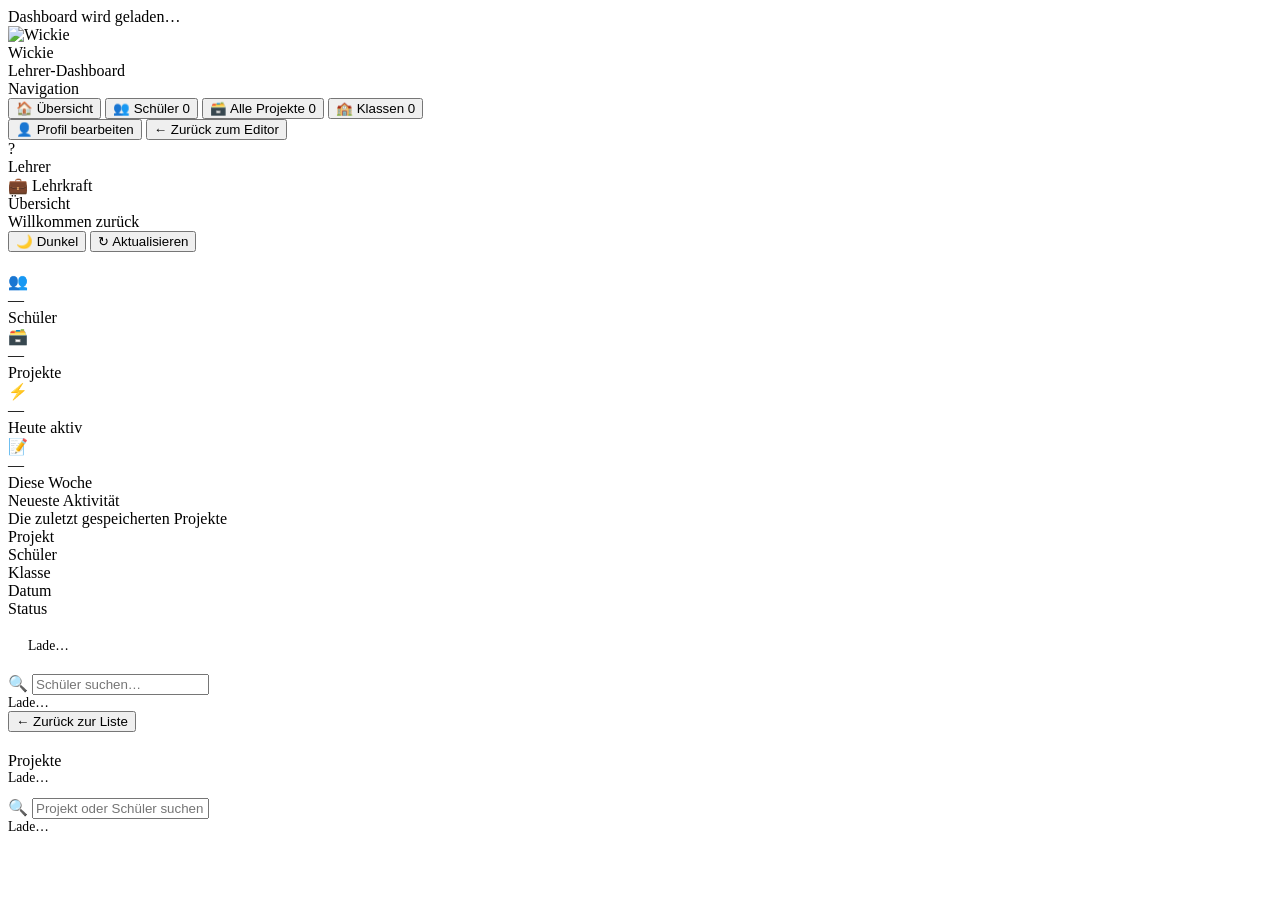
==== dashboard.html @ 38f8ea1f "Show real student count for all classes in class list" ====
<!DOCTYPE html>
<html lang="de">

<head>
    <meta charset="UTF-8">
    <meta name="viewport" content="width=device-width, initial-scale=1.0">
    <title>Dashboard – Wickie</title>
    <link rel="preconnect" href="https://fonts.googleapis.com">
    <link href="https://fonts.googleapis.com/css2?family=Inter:wght@400;500;600;700;800&display=swap" rel="stylesheet">
    <script src="https://cdn.jsdelivr.net/npm/@supabase/supabase-js@2"></script>
    <link rel="stylesheet" href="dashboard.css">
</head>

<body>

    <!-- Loading -->
    <div class="loading-screen" id="loadingScreen">
        <div class="loading-spinner"></div>
        <div class="loading-text">Dashboard wird geladen…</div>
    </div>

    <div class="sidebar">
        <div class="sidebar-logo">
            <img src="logo.png" alt="Wickie">
            <div class="sidebar-logo-text">
                <div class="sidebar-logo-title">Wickie</div>
                <div class="sidebar-logo-sub">Lehrer-Dashboard</div>
            </div>
        </div>

        <nav class="sidebar-nav">
            <div class="nav-section-label">Navigation</div>
            <button class="nav-item active" data-view="overview" onclick="switchView('overview', this)">
                <span class="nav-icon">🏠</span> Übersicht
            </button>
            <button class="nav-item" data-view="students" onclick="switchView('students', this)">
                <span class="nav-icon">👥</span> Schüler
                <span class="nav-badge" id="navBadgeStudents">0</span>
            </button>
            <button class="nav-item" data-view="projects" onclick="switchView('projects', this)">
                <span class="nav-icon">🗃️</span> Alle Projekte
                <span class="nav-badge" id="navBadgeProjects">0</span>
            </button>
            <button class="nav-item" data-view="classes" onclick="switchView('classes', this)">
                <span class="nav-icon">🏫</span> Klassen
                <span class="nav-badge" id="navBadgeClasses">0</span>
            </button>
        </nav>

        <div class="sidebar-footer">
            <button class="btn-back" onclick="openDashProfileModal()">👤 Profil bearbeiten</button>
            <button class="btn-back" onclick="window.location.href='index.html'">← Zurück zum Editor</button>
            <div class="sidebar-user">
                <div class="sidebar-avatar" id="sidebarAvatar">?</div>
                <div>
                    <div class="sidebar-user-name" id="sidebarName">Lehrer</div>
                    <div class="sidebar-user-role">💼 Lehrkraft</div>
                </div>
            </div>
        </div>
    </div>

    <div class="main">
        <div class="topbar">
            <div>
                <div class="topbar-title" id="topbarTitle">Übersicht</div>
                <div class="topbar-sub" id="topbarSub">Willkommen zurück</div>
            </div>
            <div class="topbar-right">
                <select id="classSelector"
                    style="display:none;background:var(--card);border:1px solid var(--border2);border-radius:10px;color:var(--text);padding:7px 12px;font-size:0.82rem;font-family:inherit;cursor:pointer;outline:none"
                    onchange="switchClass(this.value)"></select>
                <button class="topbar-btn" id="dashThemeToggle" onclick="toggleDashTheme()">🌙 Dunkel</button>
                <button class="topbar-btn" onclick="loadAll()">↻ Aktualisieren</button>
            </div>
        </div>

        <div class="content">

            <!-- ÜBERSICHT -->
            <div class="view active" id="view-overview">
                <div id="classInfoCard" style="margin-bottom:20px"></div>
                <div class="stats-grid">
                    <div class="stat-card">
                        <div class="stat-icon blue">👥</div>
                        <div>
                            <div class="stat-num" id="statS">—</div>
                            <div class="stat-label">Schüler</div>
                        </div>
                    </div>
                    <div class="stat-card">
                        <div class="stat-icon purple">🗃️</div>
                        <div>
                            <div class="stat-num" id="statP">—</div>
                            <div class="stat-label">Projekte</div>
                        </div>
                    </div>
                    <div class="stat-card">
                        <div class="stat-icon green">⚡</div>
                        <div>
                            <div class="stat-num" id="statT">—</div>
                            <div class="stat-label">Heute aktiv</div>
                        </div>
                    </div>
                    <div class="stat-card">
                        <div class="stat-icon yellow">📝</div>
                        <div>
                            <div class="stat-num" id="statR">—</div>
                            <div class="stat-label">Diese Woche</div>
                        </div>
                    </div>
                </div>

                <div class="section-header">
                    <div>
                        <div class="section-title">Neueste Aktivität</div>
                        <div class="section-sub">Die zuletzt gespeicherten Projekte</div>
                    </div>
                </div>

                <div class="recent-table">
                    <div class="recent-table-header">
                        <div>Projekt</div>
                        <div>Schüler</div>
                        <div>Klasse</div>
                        <div>Datum</div>
                        <div>Status</div>
                    </div>
                    <div id="recentList">
                        <div style="padding:20px;color:var(--muted);font-size:0.85rem">Lade…</div>
                    </div>
                </div>
            </div>

            <!-- SCHÜLER -->
            <div class="view" id="view-students">
                <div class="search-bar">
                    <span class="search-icon">🔍</span>
                    <input type="text" id="studentSearch" placeholder="Schüler suchen…" oninput="filterStudents()">
                </div>
                <div class="students-grid" id="studentsGrid">
                    <div style="color:var(--muted);font-size:0.85rem">Lade…</div>
                </div>
            </div>

            <!-- SCHÜLER DETAIL (inline in students view) -->
            <div class="view" id="view-student-detail">
                <button class="topbar-btn" style="margin-bottom:20px"
                    onclick="switchView('students', document.querySelector('[data-view=students]'))">← Zurück zur
                    Liste</button>
                <div class="detail-header" id="detailHeader"></div>
                <div class="section-header">
                    <div>
                        <div class="section-title">Projekte</div>
                    </div>
                </div>
                <div class="projects-list" id="detailProjects"></div>
            </div>

            <!-- KLASSEN -->
            <div class="view" id="view-classes">
                <div id="classesViewContent">
                    <div style="color:var(--muted);font-size:0.85rem">Lade…</div>
                </div>
            </div>

            <!-- ALLE PROJEKTE -->
            <div class="view" id="view-projects">
                <div id="projectFilters" style="display:flex;gap:8px;flex-wrap:wrap;margin-bottom:12px"></div>
                <div class="search-bar">
                    <span class="search-icon">🔍</span>
                    <input type="text" id="projectSearch" placeholder="Projekt oder Schüler suchen…"
                        oninput="filterProjects()">
                </div>
                <div class="all-projects-list" id="allProjectsList">
                    <div style="color:var(--muted);font-size:0.85rem">Lade…</div>
                </div>
            </div>

        </div>
    </div>

    <!-- Profile Modal -->
    <div class="modal-overlay" id="dashProfileModal" style="display:none" onclick="if(event.target===this)closeDashProfileModal()">
        <div class="modal-box" style="max-width:420px">
            <button class="modal-close" onclick="closeDashProfileModal()">✕</button>
            <div class="modal-title">👤 Profil bearbeiten</div>
            <label style="font-size:0.8rem;font-weight:600;color:var(--muted);display:block;margin-bottom:4px">Vorname</label>
            <input class="modal-input" type="text" id="dashProfileFirstName" placeholder="Vorname" autocomplete="given-name">
            <label style="font-size:0.8rem;font-weight:600;color:var(--muted);display:block;margin:10px 0 4px">Nachname</label>
            <input class="modal-input" type="text" id="dashProfileLastName" placeholder="Nachname" autocomplete="family-name">
            <label style="font-size:0.8rem;font-weight:600;color:var(--muted);display:block;margin:10px 0 4px">E-Mail</label>
            <input class="modal-input" type="email" id="dashProfileEmail" placeholder="deine@email.de" autocomplete="email">
            <label style="font-size:0.8rem;font-weight:600;color:var(--muted);display:block;margin:10px 0 4px">Neues Passwort <span style="font-weight:400;opacity:0.6">(leer lassen = kein Wechsel)</span></label>
            <input class="modal-input" type="password" id="dashProfilePassword" placeholder="Mindestens 6 Zeichen">
            <label style="font-size:0.8rem;font-weight:600;color:var(--muted);display:block;margin:10px 0 4px">Passwort bestätigen</label>
            <input class="modal-input" type="password" id="dashProfilePasswordConfirm" placeholder="Passwort wiederholen" style="margin-bottom:14px">
            <div class="modal-error" id="dashProfileError"></div>
            <div class="modal-error" id="dashProfileSuccess" style="color:var(--green)"></div>
            <div style="display:flex;gap:10px">
                <button class="topbar-btn primary" style="flex:1" id="dashProfileSaveBtn" onclick="saveDashProfile()">Speichern</button>
            </div>
        </div>
    </div>

    <!-- Create Class Modal -->
    <div class="modal-overlay" id="createClassModal" style="display:none"
        onclick="if(event.target===this)closeCreateClassModal()">
        <div class="modal-box">
            <button class="modal-close" onclick="closeCreateClassModal()">✕</button>
            <div class="modal-title">🏫 Klasse erstellen</div>
            <div class="modal-sub">Wähle einen Namen für deine Klasse. Ein Beitrittscode wird automatisch generiert.
            </div>
            <label
                style="font-size:0.8rem;font-weight:600;color:var(--muted);display:block;margin-bottom:6px">Klassenname</label>
            <input class="modal-input" type="text" id="newClassName" placeholder="z.B. 5a, Klasse 7b, Montag-Gruppe…"
                maxlength="40">
            <div class="modal-error" id="createClassError"></div>
            <div style="display:flex;gap:10px">
                <button class="topbar-btn" style="flex:1" onclick="closeCreateClassModal()">Abbrechen</button>
                <button class="topbar-btn primary" style="flex:1" id="createClassBtn"
                    onclick="createClass()">Erstellen</button>
            </div>
        </div>
    </div>

    <script>
        const SUPABASE_URL = 'https://pqxpxeemhdjpipggyhgz.supabase.co';
        const SUPABASE_KEY = 'sb_publishable_jbJW0m89PVGXoT6_rmgQ0Q_-4DKlNVk';
        const _sb = supabase.createClient(SUPABASE_URL, SUPABASE_KEY);

        let _students = [];
        let _submissions = [];
        let _profileMap = {};
        let _classCounts = {};
        let _classes = [];
        let _currentClassId = null;
        let _teacherId = null;
        let _projectFilterClass = null;
        let _projectFilterStudent = null;

        const CLASS_PALETTE = ['#89b4fa','#cba6f7','#a6e3a1','#f9e2af','#f38ba8','#89dceb','#fab387'];
        function classColor(classId) {
            const idx = _classes.findIndex(c => c.id === classId);
            return CLASS_PALETTE[idx >= 0 ? idx % CLASS_PALETTE.length : 0];
        }
        function fullName(s) {
            if (!s) return '—';
            return [s.first_name, s.last_name].filter(Boolean).join(' ') || '—';
        }

        // ── Theme ─────────────────────────────────────────────────────────────────
        function applyDashTheme(dark) {
            document.body.classList.toggle('light', !dark);
            const btn = document.getElementById('dashThemeToggle');
            if (btn) { btn.textContent = dark ? '🌙 Dunkel' : '☀️ Hell'; }
            localStorage.setItem('wickie-theme', dark ? 'dark' : 'light');
        }
        function toggleDashTheme() {
            const isDark = !document.body.classList.contains('light');
            applyDashTheme(!isDark);
        }
        applyDashTheme(localStorage.getItem('wickie-theme') !== 'light');

        // ── Init ──────────────────────────────────────────────────────────────────
        async function init() {
            const { data } = await _sb.auth.getSession();
            const user = data.session?.user;
            if (!user) { window.location.href = 'index.html'; return; }

            const role = user.user_metadata?.role;
            if (role !== 'teacher') { window.location.href = 'index.html'; return; }

            _teacherId = user.id;
            const fn = user.user_metadata?.first_name || '';
            const ln = user.user_metadata?.last_name || '';
            const name = [fn, ln].filter(Boolean).join(' ') || user.email;
            document.getElementById('sidebarName').textContent = name;
            document.getElementById('sidebarAvatar').textContent = name[0].toUpperCase();

            await loadClasses();
            await loadAll();
            document.getElementById('loadingScreen').style.display = 'none';
        }

        async function loadClasses() {
            const [{ data, error }, { data: counts }] = await Promise.all([
                _sb.from('classes').select('*').eq('teacher_id', _teacherId).order('created_at'),
                _sb.from('profiles').select('class_id').eq('role', 'student')
            ]);
            if (error) console.error('loadClasses error:', error);
            _classes = data || [];
            _classCounts = {};
            for (const r of (counts || [])) {
                if (r.class_id) _classCounts[r.class_id] = (_classCounts[r.class_id] || 0) + 1;
            }
            _currentClassId = _classes[0]?.id ?? null;
            renderClassSelector();
            renderClassesView();
            renderClassInfo();
            document.getElementById('navBadgeClasses').textContent = _classes.length;
        }

        async function loadAll() {
            try {
                let studentsQuery = _sb.from('profiles').select('*').eq('role', 'student').order('name');
                if (_currentClassId) studentsQuery = studentsQuery.eq('class_id', _currentClassId);

                const [{ data: students, error: e1 }, { data: subs, error: e2 }, { data: allCounts }] = await Promise.all([
                    studentsQuery,
                    _sb.from('submissions').select('*').order('updated_at', { ascending: false }),
                    _sb.from('profiles').select('class_id').eq('role', 'student')
                ]);
                if (e1) console.error('profiles error:', e1);
                if (e2) console.error('submissions error:', e2);

                _classCounts = {};
                for (const r of (allCounts || [])) {
                    if (r.class_id) _classCounts[r.class_id] = (_classCounts[r.class_id] || 0) + 1;
                }

                _students = students || [];
                const studentIds = new Set(_students.map(s => s.id));
                _submissions = (subs || []).filter(s => studentIds.has(s.user_id));
                _profileMap = {};
                for (const s of _students) _profileMap[s.id] = s;

                document.getElementById('navBadgeStudents').textContent = _students.length;
                document.getElementById('navBadgeProjects').textContent = _submissions.length;

                renderStats();
                renderRecent();
                renderStudentsGrid();
                renderAllProjects();
                renderClassInfo();
                renderClassesView();
            } catch (err) {
                console.error('loadAll error:', err);
            }
        }

        // ── Stats ─────────────────────────────────────────────────────────────────
        function renderStats() {
            const now = new Date();
            const todayStart = new Date(now); todayStart.setHours(0, 0, 0, 0);
            const weekStart = new Date(now); weekStart.setDate(now.getDate() - 7);

            const todayActive = new Set(_submissions
                .filter(s => new Date(s.updated_at || s.created_at) >= todayStart)
                .map(s => s.user_id)).size;

            const weekCount = _submissions.filter(s =>
                new Date(s.updated_at || s.created_at) >= weekStart).length;

            document.getElementById('statS').textContent = _students.length;
            document.getElementById('statP').textContent = _submissions.length;
            document.getElementById('statT').textContent = todayActive;
            document.getElementById('statR').textContent = weekCount;
        }

        // ── Recent ────────────────────────────────────────────────────────────────
        function renderRecent() {
            const recent = _submissions.slice(0, 15);
            const el = document.getElementById('recentList');
            if (!recent.length) {
                el.innerHTML = '<div style="padding:20px;color:var(--muted);font-size:0.85rem;text-align:center">Noch keine Aktivität</div>';
                return;
            }
            el.innerHTML = recent.map(sub => {
                const student = _profileMap[sub.user_id];
                const sName = fullName(student);
                const color = avatarColor(sName);
                const initial = sName[0].toUpperCase();
                const date = fmtDate(sub.updated_at || sub.created_at);
                const cls = _classes.find(c => c.id === student?.class_id);
                const col = cls ? classColor(cls.id) : 'var(--muted)';
                const clsBadge = cls
                    ? `<span class="class-badge" style="background:${col}22;color:${col};border:1px solid ${col}44">${esc(cls.name)}</span>`
                    : '<span style="color:var(--muted);font-size:0.8rem">—</span>';
                return `<div class="recent-row" onclick="openStudentDetail('${sub.user_id}')">
                <div>
                    <div class="recent-title">${esc(sub.title || 'Unbenannt')}</div>
                    ${sub.description ? `<div class="recent-desc">${esc(sub.description)}</div>` : ''}
                </div>
                <div class="recent-student">
                    <div class="all-mini-avatar" style="background:${color}">${initial}</div>
                    ${esc(sName)}
                </div>
                <div>${clsBadge}</div>
                <div class="recent-date">${date}</div>
                <div><span class="pill" style="font-size:0.68rem;padding:3px 8px">Python</span></div>
            </div>`;
            }).join('');
        }

        // ── Students Grid ─────────────────────────────────────────────────────────
        function renderStudentsGrid(list) {
            list = list ?? _students;
            const el = document.getElementById('studentsGrid');
            if (!list.length) {
                el.innerHTML = '<div class="empty-state"><div class="empty-icon">👥</div><p>Keine Schüler gefunden</p></div>';
                return;
            }
            el.innerHTML = list.map(s => {
                const subs = _submissions.filter(p => p.user_id === s.id);
                const last = subs[0];
                const sName = fullName(s);
                const color = avatarColor(sName);
                const initial = sName[0].toUpperCase();
                const cls = _classes.find(c => c.id === s.class_id);
                const clsLabel = cls ? `🎓 Schüler/in aus ${esc(cls.name)}` : '🎓 Schüler/in';
                return `<div class="student-card" onclick="openStudentDetail('${s.id}')">
                <div class="student-card-top">
                    <div class="student-avatar" style="background:${color}">${initial}</div>
                    <div style="flex:1;min-width:0">
                        <div class="student-name">${esc(sName)}</div>
                        <div class="student-email">${clsLabel}</div>
                    </div>
                </div>
                <div class="student-card-footer">
                    <span class="pill">🗃️ ${subs.length} Projekt${subs.length !== 1 ? 'e' : ''}</span>
                    <span class="time-label">🕐 ${relTime(last?.updated_at || last?.created_at)}</span>
                </div>
            </div>`;
            }).join('');
        }

        function filterStudents() {
            const q = document.getElementById('studentSearch').value.toLowerCase();
            renderStudentsGrid(_students.filter(s => fullName(s).toLowerCase().includes(q)));
        }

        // ── Student Detail ────────────────────────────────────────────────────────
        function openStudentDetail(studentId) {
            const student = _profileMap[studentId];
            if (!student) return;

            const subs = _submissions.filter(s => s.user_id === studentId);
            const sName = fullName(student);
            const color = avatarColor(sName);
            const initial = sName[0].toUpperCase();
            const cls = _classes.find(c => c.id === student.class_id);
            const clsLabel = cls ? `🎓 Schüler/in aus ${esc(cls.name)}` : '🎓 Schüler/in';

            document.getElementById('detailHeader').innerHTML = `
            <div class="detail-avatar" style="background:${color}">${initial}</div>
            <div>
                <div class="detail-name">${esc(sName)}</div>
                <div class="detail-email">${clsLabel}</div>
                <div class="detail-stats">
                    <div class="detail-stat"><strong>${subs.length}</strong> Projekte</div>
                    <div class="detail-stat"><strong>${relTime(subs[0]?.updated_at || subs[0]?.created_at)}</strong> zuletzt aktiv</div>
                </div>
            </div>`;

            if (!subs.length) {
                document.getElementById('detailProjects').innerHTML = '<div class="empty-state"><div class="empty-icon">📁</div><p>Noch keine Projekte gespeichert</p></div>';
            } else {
                document.getElementById('detailProjects').innerHTML = subs.map((sub, i) => {
                    const date = fmtDate(sub.updated_at || sub.created_at);
                    return `<div class="project-card">
                    <div class="project-head" onclick="toggleCode(this)">
                        <div class="project-icon">📋</div>
                        <div style="flex:1;min-width:0">
                            <div class="project-title">${esc(sub.title || 'Unbenannt')}</div>
                            ${sub.description ? `<div class="project-desc">${esc(sub.description)}</div>` : ''}
                        </div>
                        <div class="project-date">${date}</div>
                        <span class="project-chevron">▼</span>
                    </div>
                    <div class="project-body">
                        <div class="code-toolbar">
                            <span class="code-toolbar-label">Python Code</span>
                            <button class="code-copy-btn" onclick="copyCode(this, '${encodeURIComponent(sub.code || '')}')">📋 Kopieren</button>
                        </div>
                        <pre class="code-pre">${esc(sub.code || '')}</pre>
                    </div>
                </div>`;
                }).join('');
            }

            switchView('student-detail', null);
            document.getElementById('topbarTitle').textContent = sName;
            document.getElementById('topbarSub').textContent = `${subs.length} Projekte`;
        }

        function toggleCode(headEl) {
            const body = headEl.nextElementSibling;
            const chev = headEl.querySelector('.project-chevron');
            body.classList.toggle('open');
            chev.classList.toggle('open');
        }

        function copyCode(btn, encoded) {
            navigator.clipboard.writeText(decodeURIComponent(encoded)).then(() => {
                btn.textContent = '✓ Kopiert!';
                setTimeout(() => btn.textContent = '📋 Kopieren', 1500);
            });
        }

        // ── All Projects ──────────────────────────────────────────────────────────
        function renderProjectFilters() {
            const el = document.getElementById('projectFilters');
            if (!el) return;
            const allActive = !_projectFilterClass && !_projectFilterStudent;
            let html = `<button class="filter-chip${allActive ? ' active' : ''}" onclick="setProjectFilter(null,null)">Alle</button>`;
            for (const cls of _classes) {
                const col = classColor(cls.id);
                const isActive = _projectFilterClass === cls.id && !_projectFilterStudent;
                html += `<button class="filter-chip${isActive ? ' active' : ''}" onclick="setProjectFilter('${cls.id}',null)">
                    <span style="display:inline-block;width:8px;height:8px;border-radius:50%;background:${col};margin-right:5px;vertical-align:middle"></span>${esc(cls.name)}</button>`;
            }
            if (_projectFilterStudent) {
                const s = _profileMap[_projectFilterStudent];
                if (s) html += `<button class="filter-chip active" onclick="setProjectFilter(null,null)">👤 ${esc(fullName(s))} ✕</button>`;
            }
            el.innerHTML = html;
        }

        function setProjectFilter(classId, studentId) {
            _projectFilterClass = classId;
            _projectFilterStudent = studentId;
            renderProjectFilters();
            applyProjectFilters();
        }

        function applyProjectFilters() {
            const q = document.getElementById('projectSearch').value.toLowerCase();
            let list = _submissions;
            if (_projectFilterClass) {
                const ids = new Set(_students.filter(s => s.class_id === _projectFilterClass).map(s => s.id));
                list = list.filter(sub => ids.has(sub.user_id));
            }
            if (_projectFilterStudent) {
                list = list.filter(sub => sub.user_id === _projectFilterStudent);
            }
            if (q) {
                list = list.filter(sub => {
                    const st = _profileMap[sub.user_id];
                    return (sub.title || '').toLowerCase().includes(q) || fullName(st).toLowerCase().includes(q);
                });
            }
            renderAllProjects(list);
        }

        function renderAllProjects(list) {
            list = list ?? _submissions;
            const el = document.getElementById('allProjectsList');
            renderProjectFilters();
            if (!list.length) {
                el.innerHTML = '<div class="empty-state"><div class="empty-icon">🗃️</div><p>Keine Projekte gefunden</p></div>';
                return;
            }

            // Group submissions by student
            const groups = new Map();
            for (const sub of list) {
                if (!groups.has(sub.user_id)) groups.set(sub.user_id, []);
                groups.get(sub.user_id).push(sub);
            }

            el.innerHTML = [...groups.entries()].map(([uid, subs]) => {
                const student = _profileMap[uid];
                const sName = fullName(student);
                const color = avatarColor(sName);
                const initial = sName[0].toUpperCase();
                const cls = _classes.find(c => c.id === student?.class_id);
                const col = cls ? classColor(cls.id) : 'var(--muted)';
                const clsBadge = cls
                    ? `<span class="class-badge" style="background:${col}22;color:${col};border:1px solid ${col}44">${esc(cls.name)}</span>`
                    : '';

                const projectRows = subs.map(sub => {
                    const date = fmtDate(sub.updated_at || sub.created_at);
                    return `<div class="grouped-project-item">
                        <div class="grouped-project-head" onclick="toggleCode(this)">
                            <div class="project-icon" style="width:30px;height:30px;font-size:1rem">📋</div>
                            <div style="flex:1;min-width:0">
                                <div class="project-title">${esc(sub.title || 'Unbenannt')}</div>
                                ${sub.description ? `<div class="project-desc">${esc(sub.description)}</div>` : ''}
                            </div>
                            <div class="project-date">${date}</div>
                            <span class="project-chevron">▼</span>
                        </div>
                        <div class="project-body">
                            <div class="code-toolbar">
                                <span class="code-toolbar-label">Python Code</span>
                                <button class="code-copy-btn" onclick="copyCode(this, '${encodeURIComponent(sub.code || '')}')">📋 Kopieren</button>
                            </div>
                            <pre class="code-pre">${esc(sub.code || '')}</pre>
                        </div>
                    </div>`;
                }).join('');

                return `<div class="student-group">
                    <div class="student-group-header" onclick="toggleStudentGroup(this)">
                        <div class="all-mini-avatar" style="background:${color};width:34px;height:34px;font-size:0.85rem">${initial}</div>
                        <span class="student-group-name">${esc(sName)}</span>
                        ${clsBadge}
                        <span class="student-group-count">${subs.length} Projekt${subs.length !== 1 ? 'e' : ''}</span>
                        <span class="project-chevron open" style="margin-left:auto">▼</span>
                    </div>
                    <div class="student-group-body open">${projectRows}</div>
                </div>`;
            }).join('');
        }

        function toggleStudentGroup(headerEl) {
            const body = headerEl.nextElementSibling;
            const chev = headerEl.querySelector('.project-chevron');
            body.classList.toggle('open');
            chev.classList.toggle('open');
        }

        function filterProjects() {
            applyProjectFilters();
        }

        // ── Navigation ────────────────────────────────────────────────────────────
        const viewTitles = {
            overview: ['Übersicht', 'Willkommen zurück'],
            students: ['Schüler', 'Schüler deiner Klasse'],
            'student-detail': ['', ''],
            projects: ['Alle Projekte', 'Projektarchiv deiner Klasse'],
            classes: ['Klassen', 'Erstelle und verwalte deine Klassen']
        };

        function switchView(name, btnEl) {
            document.querySelectorAll('.view').forEach(v => v.classList.remove('active'));
            document.querySelectorAll('.nav-item').forEach(n => n.classList.remove('active'));
            document.getElementById('view-' + name).classList.add('active');
            if (btnEl) btnEl.classList.add('active');
            const [title, sub] = viewTitles[name] || ['', ''];
            if (title) document.getElementById('topbarTitle').textContent = title;
            if (sub) document.getElementById('topbarSub').textContent = sub;
        }

        // ── Class Info Card (overview) ────────────────────────────────────────────
        function renderClassInfo() {
            const el = document.getElementById('classInfoCard');
            if (!_classes.length) {
                el.innerHTML = `<div class="no-class-card">
                <div class="nc-icon">🏫</div>
                <p>Du hast noch keine Klasse erstellt.<br>Erstelle jetzt deine erste Klasse und teile den Beitrittscode mit deinen Schülern.</p>
                <button class="topbar-btn primary" onclick="openCreateClassModal()">+ Klasse erstellen</button>
            </div>`;
                return;
            }
            const cls = _classes.find(c => c.id === _currentClassId) || _classes[0];
            const stuCount = _students.length;
            el.innerHTML = `<div class="class-card">
            <div class="class-card-left">
                <div class="class-icon">🏫</div>
                <div>
                    <div class="class-name">${esc(cls.name)}</div>
                    <div class="class-sub">${stuCount} Schüler${stuCount !== 1 ? '' : ''} · Aktive Klasse</div>
                </div>
            </div>
            <div style="display:flex;align-items:center;gap:12px;flex-wrap:wrap">
                <div class="join-code-box">
                    <div>
                        <div class="join-code-label">Beitrittscode</div>
                        <div class="join-code-value">${esc(cls.join_code)}</div>
                    </div>
                </div>
                <button class="topbar-btn" onclick="copyJoinCode('${esc(cls.join_code)}')" id="copyCodeBtn">📋 Kopieren</button>
                <button class="topbar-btn" onclick="openCreateClassModal()">+ Neue Klasse</button>
            </div>
        </div>`;
        }

        function copyJoinCode(code) {
            navigator.clipboard.writeText(code).then(() => {
                const btn = document.getElementById('copyCodeBtn');
                if (btn) { btn.textContent = '✓ Kopiert!'; setTimeout(() => btn.textContent = '📋 Kopieren', 1500); }
            });
        }

        // ── Classes View ──────────────────────────────────────────────────────────
        function renderClassesView() {
            const el = document.getElementById('classesViewContent');
            const createBtn = `<button class="topbar-btn primary" onclick="openCreateClassModal()" style="margin-bottom:20px">+ Neue Klasse erstellen</button>`;
            if (!_classes.length) {
                el.innerHTML = createBtn + `<div class="no-class-card">
                <div class="nc-icon">🏫</div>
                <p>Noch keine Klasse erstellt. Erstelle eine Klasse und teile den Beitrittscode mit deinen Schülern.</p>
            </div>`;
                return;
            }
            el.innerHTML = createBtn + _classes.map(cls => {
                const isActive = cls.id === _currentClassId;
                const stuCount = _classCounts[cls.id] ?? 0;
                return `<div class="class-row" style="cursor:${isActive ? 'default' : 'pointer'}" ${!isActive ? `onclick="switchClass('${cls.id}')"` : ''}>
                <div class="class-icon" style="font-size:1.5rem">🏫</div>
                <div style="flex:1;min-width:0">
                    <div class="class-row-name">${esc(cls.name)}</div>
                    <div class="class-row-sub">${stuCount} Schüler · Erstellt ${fmtDate(cls.created_at)}</div>
                </div>
                <div class="join-code-box" style="gap:14px">
                    <div>
                        <div class="join-code-label">Beitrittscode</div>
                        <div class="class-row-code">${esc(cls.join_code)}</div>
                    </div>
                </div>
                <button class="topbar-btn" onclick="event.stopPropagation();navigator.clipboard.writeText('${esc(cls.join_code)}').then(()=>{this.textContent='✓ Kopiert!';setTimeout(()=>this.textContent='📋 Kopieren',1500)})">📋 Kopieren</button>
            </div>`;
            }).join('');
        }

        // ── Class Selector (topbar) ───────────────────────────────────────────────
        function renderClassSelector() {
            const sel = document.getElementById('classSelector');
            if (_classes.length <= 1) { sel.style.display = 'none'; return; }
            sel.style.display = 'inline-block';
            sel.innerHTML = _classes.map(c =>
                `<option value="${c.id}"${c.id === _currentClassId ? ' selected' : ''}>${esc(c.name)}</option>`
            ).join('');
        }

        function switchClass(classId) {
            _currentClassId = classId || _classes[0]?.id || null;
            loadAll();
        }

        // ── Dashboard Profile Modal ───────────────────────────────────────────────
        async function openDashProfileModal() {
            const { data: { user } } = await _sb.auth.getUser();
            document.getElementById('dashProfileFirstName').value = user?.user_metadata?.first_name || '';
            document.getElementById('dashProfileLastName').value = user?.user_metadata?.last_name || '';
            document.getElementById('dashProfileEmail').value = user?.email || '';
            document.getElementById('dashProfilePassword').value = '';
            document.getElementById('dashProfilePasswordConfirm').value = '';
            document.getElementById('dashProfileError').style.display = 'none';
            document.getElementById('dashProfileSuccess').style.display = 'none';
            document.getElementById('dashProfileModal').style.display = 'flex';
            setTimeout(() => document.getElementById('dashProfileFirstName').focus(), 200);
        }

        function closeDashProfileModal() {
            document.getElementById('dashProfileModal').style.display = 'none';
        }

        async function saveDashProfile() {
            const firstName = document.getElementById('dashProfileFirstName').value.trim();
            const lastName  = document.getElementById('dashProfileLastName').value.trim();
            const email     = document.getElementById('dashProfileEmail').value.trim();
            const pw        = document.getElementById('dashProfilePassword').value;
            const pw2       = document.getElementById('dashProfilePasswordConfirm').value;
            const errEl     = document.getElementById('dashProfileError');
            const successEl = document.getElementById('dashProfileSuccess');
            const btn       = document.getElementById('dashProfileSaveBtn');

            errEl.style.display = 'none';
            successEl.style.display = 'none';

            if (!firstName) { errEl.textContent = 'Vorname darf nicht leer sein.'; errEl.style.display = 'block'; return; }
            if (pw && pw.length < 6) { errEl.textContent = 'Passwort muss mindestens 6 Zeichen haben.'; errEl.style.display = 'block'; return; }
            if (pw && pw !== pw2) { errEl.textContent = 'Passwörter stimmen nicht überein.'; errEl.style.display = 'block'; return; }

            btn.disabled = true; btn.textContent = '…';

            const fullName = lastName ? `${firstName} ${lastName}` : firstName;
            const { data: { user } } = await _sb.auth.getUser();

            const authUpdates = { data: { first_name: firstName, last_name: lastName } };
            if (email && email !== user.email) authUpdates.email = email;
            if (pw) authUpdates.password = pw;

            const { error: authErr } = await _sb.auth.updateUser(authUpdates);
            if (authErr) {
                errEl.textContent = 'Fehler: ' + authErr.message;
                errEl.style.display = 'block';
                btn.disabled = false; btn.textContent = 'Speichern';
                return;
            }

            await _sb.from('profiles').update({ first_name: firstName, last_name: lastName }).eq('id', user.id);

            const displayName = [firstName, lastName].filter(Boolean).join(' ');
            document.getElementById('sidebarName').textContent = displayName;
            document.getElementById('sidebarAvatar').textContent = displayName[0].toUpperCase();

            btn.disabled = false; btn.textContent = 'Speichern';
            successEl.textContent = email !== user.email
                ? '✓ Gespeichert. Bitte bestätige die neue E-Mail in deinem Postfach.'
                : '✓ Profil gespeichert!';
            successEl.style.display = 'block';
        }

        // ── Create Class ──────────────────────────────────────────────────────────
        function openCreateClassModal() {
            document.getElementById('newClassName').value = '';
            document.getElementById('createClassError').style.display = 'none';
            document.getElementById('createClassModal').style.display = 'flex';
            setTimeout(() => document.getElementById('newClassName').focus(), 50);
        }

        function closeCreateClassModal() {
            document.getElementById('createClassModal').style.display = 'none';
        }

        document.addEventListener('keydown', e => {
            if (e.key === 'Escape') closeCreateClassModal();
            if (e.key === 'Enter' && document.getElementById('createClassModal').style.display === 'flex') createClass();
        });

        async function createClass() {
            const name = document.getElementById('newClassName').value.trim();
            const errEl = document.getElementById('createClassError');
            const btn = document.getElementById('createClassBtn');
            if (!name) { errEl.textContent = 'Bitte einen Klassennamen eingeben.'; errEl.style.display = 'block'; return; }
            btn.disabled = true; btn.textContent = '…';
            const joinCode = generateJoinCode();
            const { data, error } = await _sb.from('classes').insert({
                name, join_code: joinCode, teacher_id: _teacherId
            }).select().single();
            btn.disabled = false; btn.textContent = 'Erstellen';
            if (error) { errEl.textContent = error.message; errEl.style.display = 'block'; return; }
            _classes.push(data);
            _currentClassId = data.id;
            closeCreateClassModal();
            renderClassSelector();
            renderClassesView();
            document.getElementById('navBadgeClasses').textContent = _classes.length;
            renderClassInfo();
        }

        function generateJoinCode() {
            const chars = 'ABCDEFGHJKLMNPQRSTUVWXYZ23456789';
            return Array.from({ length: 6 }, () => chars[Math.floor(Math.random() * chars.length)]).join('');
        }

        // ── Helpers ───────────────────────────────────────────────────────────────
        function avatarColor(name) {
            const c = ['#f38ba8', '#fab387', '#f9e2af', '#a6e3a1', '#89dceb', '#89b4fa', '#cba6f7', '#eba0ac'];
            let h = 0;
            for (const ch of (name || '?')) h = (h * 31 + ch.charCodeAt(0)) & 0xffffffff;
            return c[Math.abs(h) % c.length];
        }

        function relTime(d) {
            if (!d) return 'Noch nie';
            const diff = Date.now() - new Date(d).getTime();
            const min = Math.floor(diff / 60000), hrs = Math.floor(min / 60), days = Math.floor(hrs / 24);
            if (min < 2) return 'Gerade eben';
            if (min < 60) return `vor ${min} Min.`;
            if (hrs < 24) return `vor ${hrs} Std.`;
            if (days === 1) return 'Gestern';
            if (days < 7) return `vor ${days} Tagen`;
            return new Date(d).toLocaleDateString('de-DE');
        }

        function fmtDate(d) {
            if (!d) return '—';
            return new Date(d).toLocaleDateString('de-DE', { day: '2-digit', month: '2-digit', year: 'numeric', hour: '2-digit', minute: '2-digit' });
        }

        function esc(s) {
            return String(s ?? '').replace(/&/g, '&amp;').replace(/</g, '&lt;').replace(/>/g, '&gt;').replace(/"/g, '&quot;');
        }

        init();
    </script>
</body>

</html>
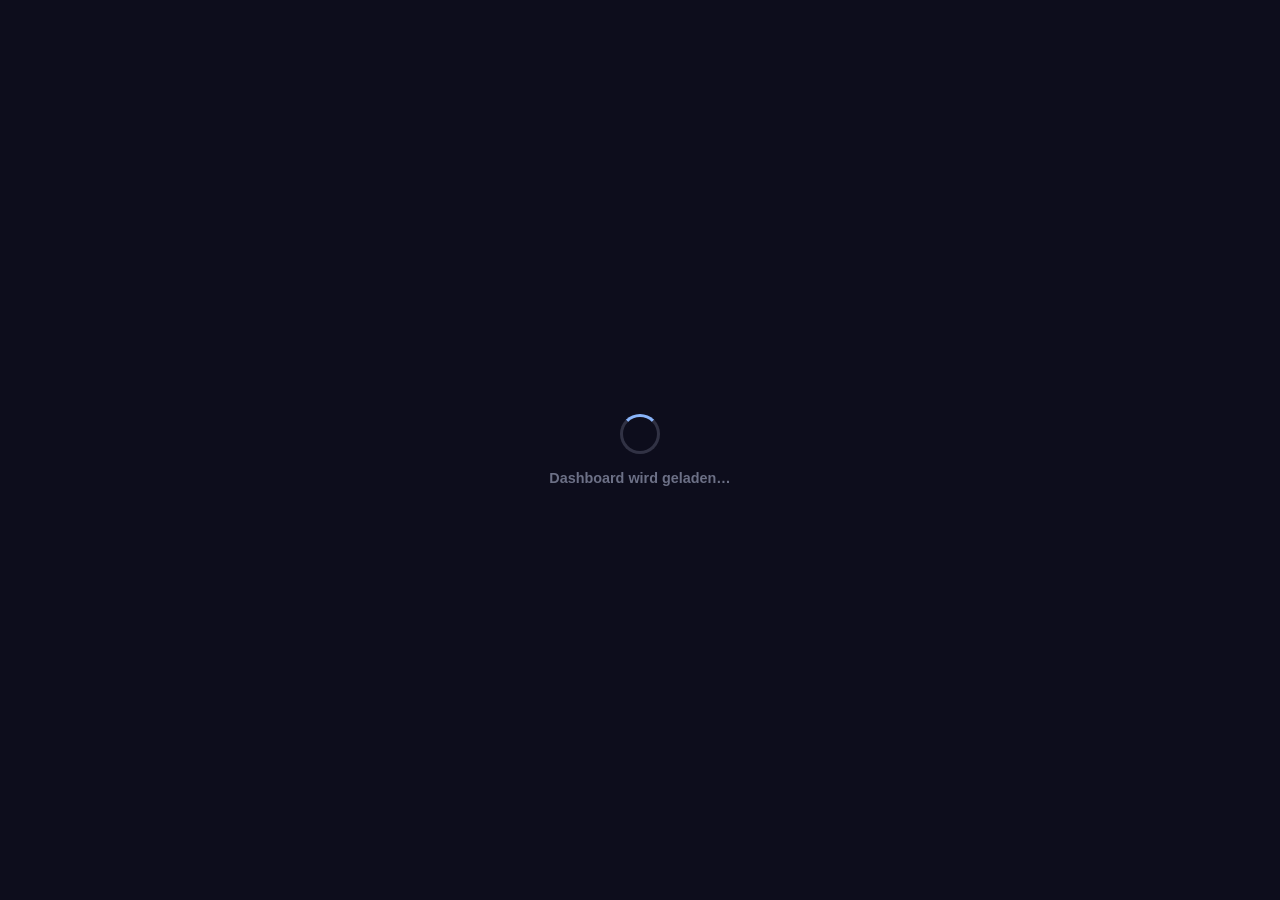
==== commit 89e10dec: "Add Aufgaben feature: teacher creates tasks, students open/save/submit" ====
--- a/dashboard.html
+++ b/dashboard.html
@@ -45,6 +45,10 @@
                 <span class="nav-icon">🏫</span> Klassen
                 <span class="nav-badge" id="navBadgeClasses">0</span>
             </button>
+            <button class="nav-item" data-view="tasks" onclick="switchView('tasks', this)">
+                <span class="nav-icon">📝</span> Aufgaben
+                <span class="nav-badge" id="navBadgeTasks">0</span>
+            </button>
         </nav>
 
         <div class="sidebar-footer">
@@ -162,6 +166,20 @@
                 <div id="classesViewContent">
                     <div style="color:var(--muted);font-size:0.85rem">Lade…</div>
                 </div>
+            </div>
+
+            <!-- AUFGABEN -->
+            <div class="view" id="view-tasks">
+                <div id="tasksViewContent">
+                    <div style="color:var(--muted);font-size:0.85rem">Lade…</div>
+                </div>
+            </div>
+
+            <!-- AUFGABE DETAIL -->
+            <div class="view" id="view-task-detail">
+                <button class="topbar-btn" style="margin-bottom:20px"
+                    onclick="switchView('tasks', document.querySelector('[data-view=tasks]'))">← Zurück zu Aufgaben</button>
+                <div id="taskDetailContent"></div>
             </div>
 
             <!-- ALLE PROJEKTE -->
@@ -224,6 +242,39 @@
         </div>
     </div>
 
+    <!-- Create Task Modal -->
+    <div class="modal-overlay" id="createTaskModal" style="display:none" onclick="if(event.target===this)closeCreateTaskModal()">
+        <div class="modal-box" style="max-width:520px">
+            <button class="modal-close" onclick="closeCreateTaskModal()">✕</button>
+            <div class="modal-title">📝 Neue Aufgabe erstellen</div>
+            <label style="font-size:0.8rem;font-weight:600;color:var(--muted);display:block;margin-bottom:4px">Klasse</label>
+            <select class="modal-input" id="taskClassSelect" style="cursor:pointer"></select>
+            <label style="font-size:0.8rem;font-weight:600;color:var(--muted);display:block;margin:10px 0 4px">Titel *</label>
+            <input class="modal-input" type="text" id="taskTitleInput" placeholder="z.B. Schleifen Aufgabe">
+            <label style="font-size:0.8rem;font-weight:600;color:var(--muted);display:block;margin:10px 0 4px">Beschreibung</label>
+            <textarea class="modal-input" id="taskDescInput" rows="3" placeholder="Aufgabenstellung für die Schüler…" style="resize:vertical"></textarea>
+            <label style="font-size:0.8rem;font-weight:600;color:var(--muted);display:block;margin:10px 0 4px">Starter-Code <span style="font-weight:400;opacity:0.6">(optional)</span></label>
+            <textarea class="modal-input" id="taskStarterInput" rows="4" placeholder="# Hier beginnen..." style="font-family:monospace;font-size:0.82rem;resize:vertical"></textarea>
+            <label style="font-size:0.8rem;font-weight:600;color:var(--muted);display:block;margin:10px 0 4px">Abgabedatum <span style="font-weight:400;opacity:0.6">(optional)</span></label>
+            <input class="modal-input" type="date" id="taskDueDateInput" style="margin-bottom:14px">
+            <div class="modal-error" id="createTaskError"></div>
+            <div style="display:flex;gap:10px">
+                <button class="topbar-btn" style="flex:1" onclick="closeCreateTaskModal()">Abbrechen</button>
+                <button class="topbar-btn primary" style="flex:1" id="createTaskBtn" onclick="createTask()">Erstellen</button>
+            </div>
+        </div>
+    </div>
+
+    <!-- Task Code View Modal -->
+    <div class="modal-overlay" id="taskCodeModal" style="display:none" onclick="if(event.target===this)document.getElementById('taskCodeModal').style.display='none'">
+        <div class="modal-box" style="max-width:600px">
+            <button class="modal-close" onclick="document.getElementById('taskCodeModal').style.display='none'">✕</button>
+            <div class="modal-title">👁 Code von <span id="taskCodeStudentName"></span></div>
+            <div id="taskCodeStatus" style="font-size:0.8rem;color:var(--muted);margin-bottom:10px"></div>
+            <pre id="taskCodePre" style="background:var(--card);border:1px solid var(--border);border-radius:10px;padding:16px;font-size:0.82rem;overflow-x:auto;max-height:400px;overflow-y:auto;white-space:pre-wrap;word-break:break-all"></pre>
+        </div>
+    </div>
+
     <script>
         const SUPABASE_URL = 'https://pqxpxeemhdjpipggyhgz.supabase.co';
         const SUPABASE_KEY = 'sb_publishable_jbJW0m89PVGXoT6_rmgQ0Q_-4DKlNVk';
@@ -233,6 +284,8 @@
         let _submissions = [];
         let _profileMap = {};
         let _classCounts = {};
+        let _tasks = [];
+        let _selectedTaskId = null;
         let _classes = [];
         let _currentClassId = null;
         let _teacherId = null;
@@ -279,7 +332,7 @@
             document.getElementById('sidebarAvatar').textContent = name[0].toUpperCase();
 
             await loadClasses();
-            await loadAll();
+            await Promise.all([loadAll(), loadTasks()]);
             document.getElementById('loadingScreen').style.display = 'none';
         }
 
@@ -303,7 +356,7 @@
 
         async function loadAll() {
             try {
-                let studentsQuery = _sb.from('profiles').select('*').eq('role', 'student').order('name');
+                let studentsQuery = _sb.from('profiles').select('*').eq('role', 'student').order('first_name');
                 if (_currentClassId) studentsQuery = studentsQuery.eq('class_id', _currentClassId);
 
                 const [{ data: students, error: e1 }, { data: subs, error: e2 }, { data: allCounts }] = await Promise.all([
@@ -622,7 +675,9 @@
             students: ['Schüler', 'Schüler deiner Klasse'],
             'student-detail': ['', ''],
             projects: ['Alle Projekte', 'Projektarchiv deiner Klasse'],
-            classes: ['Klassen', 'Erstelle und verwalte deine Klassen']
+            classes: ['Klassen', 'Erstelle und verwalte deine Klassen'],
+            tasks: ['Aufgaben', 'Erstelle und verwalte Aufgaben'],
+            'task-detail': ['Aufgabe Details', 'Schüler-Abgaben im Überblick'],
         };
 
         function switchView(name, btnEl) {
@@ -688,26 +743,231 @@
                 return;
             }
             el.innerHTML = createBtn + _classes.map(cls => {
-                const isActive = cls.id === _currentClassId;
                 const stuCount = _classCounts[cls.id] ?? 0;
-                return `<div class="class-row" style="cursor:${isActive ? 'default' : 'pointer'}" ${!isActive ? `onclick="switchClass('${cls.id}')"` : ''}>
-                <div class="class-icon" style="font-size:1.5rem">🏫</div>
-                <div style="flex:1;min-width:0">
-                    <div class="class-row-name">${esc(cls.name)}</div>
-                    <div class="class-row-sub">${stuCount} Schüler · Erstellt ${fmtDate(cls.created_at)}</div>
-                </div>
-                <div class="join-code-box" style="gap:14px">
-                    <div>
-                        <div class="join-code-label">Beitrittscode</div>
-                        <div class="class-row-code">${esc(cls.join_code)}</div>
-                    </div>
-                </div>
-                <button class="topbar-btn" onclick="event.stopPropagation();navigator.clipboard.writeText('${esc(cls.join_code)}').then(()=>{this.textContent='✓ Kopiert!';setTimeout(()=>this.textContent='📋 Kopieren',1500)})">📋 Kopieren</button>
+                return `<div class="class-card-wrapper" id="wrapper-${cls.id}">
+                <div class="class-row">
+                    <div class="class-icon" style="font-size:1.5rem">🏫</div>
+                    <div style="flex:1;min-width:0">
+                        <div class="class-row-name">${esc(cls.name)}</div>
+                        <div class="class-row-sub" id="subCount-${cls.id}">${stuCount} Schüler · Erstellt ${fmtDate(cls.created_at)}</div>
+                    </div>
+                    <div class="join-code-box" style="gap:14px">
+                        <div>
+                            <div class="join-code-label">Beitrittscode</div>
+                            <div class="class-row-code">${esc(cls.join_code)}</div>
+                        </div>
+                    </div>
+                    <button class="topbar-btn" onclick="event.stopPropagation();navigator.clipboard.writeText('${esc(cls.join_code)}').then(()=>{this.textContent='✓ Kopiert!';setTimeout(()=>this.textContent='📋 Kopieren',1500)})">📋 Kopieren</button>
+                    <button class="topbar-btn" onclick="toggleClassStudents('${cls.id}')">👥 Schüler</button>
+                    <button class="topbar-btn" style="color:var(--red);border-color:var(--red)" onclick="deleteClass('${cls.id}')">🗑 Löschen</button>
+                </div>
+                <div class="class-students-list" id="stuList-${cls.id}"></div>
             </div>`;
             }).join('');
         }
 
         // ── Class Selector (topbar) ───────────────────────────────────────────────
+        async function toggleClassStudents(classId) {
+            const wrapper = document.getElementById('wrapper-' + classId);
+            const listEl = document.getElementById('stuList-' + classId);
+            const isOpen = wrapper.classList.contains('open');
+            if (isOpen) {
+                wrapper.classList.remove('open');
+                listEl.style.display = 'none';
+                return;
+            }
+            wrapper.classList.add('open');
+            listEl.style.display = 'block';
+            listEl.innerHTML = '<div style="padding:10px;color:var(--muted);font-size:0.85rem">Lädt…</div>';
+            const { data } = await _sb.from('profiles').select('*').eq('class_id', classId).eq('role', 'student').order('first_name');
+            if (!data || !data.length) {
+                listEl.innerHTML = '<div style="padding:12px 4px;color:var(--muted);font-size:0.85rem">Keine Schüler in dieser Klasse.</div>';
+                return;
+            }
+            listEl.innerHTML = data.map(s => `
+                <div class="class-student-item" id="stuItem-${s.id}">
+                    <span>${esc(fullName(s))}</span>
+                    <button class="btn-remove" onclick="removeStudentFromClass('${s.id}','${classId}')">✕ Entfernen</button>
+                </div>`).join('');
+        }
+
+        async function removeStudentFromClass(studentId, classId) {
+            const { error } = await _sb.from('profiles').update({ class_id: null }).eq('id', studentId);
+            if (error) { console.error(error); return; }
+            document.getElementById('stuItem-' + studentId)?.remove();
+            if (_classCounts[classId]) _classCounts[classId]--;
+            const sub = document.getElementById('subCount-' + classId);
+            if (sub) {
+                const cls = _classes.find(c => c.id === classId);
+                sub.textContent = `${_classCounts[classId] ?? 0} Schüler · Erstellt ${cls ? fmtDate(cls.created_at) : ''}`;
+            }
+            if (_students.some(s => s.id === studentId)) {
+                _students = _students.filter(s => s.id !== studentId);
+                delete _profileMap[studentId];
+                renderStats();
+            }
+        }
+
+        async function deleteClass(classId) {
+            const cls = _classes.find(c => c.id === classId);
+            if (!confirm(`Klasse "${cls?.name}" wirklich löschen? Alle Schüler werden ohne Klasse sein.`)) return;
+            await _sb.from('profiles').update({ class_id: null }).eq('class_id', classId);
+            await _sb.from('classes').delete().eq('id', classId);
+            if (_currentClassId === classId) _currentClassId = null;
+            await loadClasses();
+            await loadAll();
+        }
+
+        // ── Tasks ─────────────────────────────────────────────────────────────────
+        async function loadTasks() {
+            const { data, error } = await _sb.from('tasks')
+                .select('*').eq('teacher_id', _teacherId).order('created_at', { ascending: false });
+            if (error) console.error('loadTasks error:', error);
+            _tasks = data || [];
+            document.getElementById('navBadgeTasks').textContent = _tasks.length;
+            renderTasksView();
+        }
+
+        function renderTasksView() {
+            const el = document.getElementById('tasksViewContent');
+            if (!el) return;
+            const createBtn = `<button class="topbar-btn primary" onclick="openCreateTaskModal()" style="margin-bottom:20px">+ Neue Aufgabe erstellen</button>`;
+            if (!_tasks.length) {
+                el.innerHTML = createBtn + `<div class="no-class-card"><div class="nc-icon">📝</div><p>Noch keine Aufgaben erstellt.</p></div>`;
+                return;
+            }
+            el.innerHTML = createBtn + _tasks.map(task => {
+                const cls = _classes.find(c => c.id === task.class_id);
+                const stuCount = _classCounts[task.class_id] ?? 0;
+                const due = task.due_date ? ` · bis ${fmtDate(task.due_date)}` : '';
+                return `<div class="class-row" style="cursor:pointer" onclick="openTaskDetail('${task.id}')">
+                    <div class="class-icon" style="font-size:1.5rem">📝</div>
+                    <div style="flex:1;min-width:0">
+                        <div class="class-row-name">${esc(task.title)}</div>
+                        <div class="class-row-sub">Klasse: ${esc(cls?.name || '—')} · ${stuCount} Schüler${due}</div>
+                    </div>
+                    <button class="topbar-btn" style="color:var(--red);border-color:var(--red)"
+                        onclick="event.stopPropagation();deleteTask('${task.id}')">🗑</button>
+                </div>`;
+            }).join('');
+        }
+
+        async function openTaskDetail(taskId) {
+            _selectedTaskId = taskId;
+            switchView('task-detail', null);
+            const el = document.getElementById('taskDetailContent');
+            el.innerHTML = '<div style="padding:20px;color:var(--muted)">Lade…</div>';
+            const task = _tasks.find(t => t.id === taskId);
+            if (!task) return;
+            const cls = _classes.find(c => c.id === task.class_id);
+
+            const [{ data: subs }, { data: students }] = await Promise.all([
+                _sb.from('task_submissions').select('*').eq('task_id', taskId),
+                _sb.from('profiles').select('*').eq('class_id', task.class_id).eq('role', 'student').order('first_name')
+            ]);
+
+            const subsMap = {};
+            for (const s of (subs || [])) subsMap[s.user_id] = s;
+            const stuCount = students?.length || 0;
+            const submittedCount = (subs || []).filter(s => s.status === 'submitted').length;
+            const inProgressCount = (subs || []).filter(s => s.status === 'in_progress').length;
+
+            const statusBadge = s => {
+                const status = subsMap[s.id]?.status || 'open';
+                if (status === 'submitted') return '<span style="color:var(--green);font-weight:600">✓ Abgegeben</span>';
+                if (status === 'in_progress') return '<span style="color:var(--yellow);font-weight:600">✏️ In Bearbeitung</span>';
+                return '<span style="color:var(--muted)">○ Offen</span>';
+            };
+
+            let html = `<div class="class-card" style="margin-bottom:20px">
+                <div class="class-card-left">
+                    <div class="class-icon-big">📝</div>
+                    <div>
+                        <div class="class-name">${esc(task.title)}</div>
+                        <div class="class-sub">
+                            ${esc(cls?.name || '—')} ·
+                            <span style="color:var(--green)">${submittedCount} abgegeben</span> ·
+                            <span style="color:var(--yellow)">${inProgressCount} in Bearbeitung</span> ·
+                            <span style="color:var(--muted)">${stuCount - submittedCount - inProgressCount} offen</span>
+                        </div>
+                    </div>
+                </div>
+            </div>`;
+
+            if (task.description) {
+                html += `<div style="background:var(--card);border:1px solid var(--border);border-radius:12px;padding:14px 18px;margin-bottom:16px;font-size:0.88rem;line-height:1.6">${esc(task.description).replace(/\n/g,'<br>')}</div>`;
+            }
+            if (task.starter_code) {
+                html += `<details style="margin-bottom:16px"><summary style="cursor:pointer;font-size:0.83rem;color:var(--muted);padding:6px 0;user-select:none">Starter-Code anzeigen ▾</summary>
+                    <pre style="background:var(--card);border:1px solid var(--border);border-radius:8px;padding:12px;font-size:0.8rem;overflow-x:auto;margin-top:8px;white-space:pre-wrap">${esc(task.starter_code)}</pre>
+                </details>`;
+            }
+
+            html += `<div class="section-header" style="margin-bottom:12px"><div class="section-title">Schüler-Abgaben</div></div>`;
+            if (!stuCount) {
+                html += '<div style="color:var(--muted);font-size:0.85rem">Keine Schüler in dieser Klasse.</div>';
+            } else {
+                html += (students || []).map(s => {
+                    const hasSub = subsMap[s.id]?.code;
+                    return `<div class="class-student-item" style="gap:16px">
+                        <span style="flex:1;font-weight:500">${esc(fullName(s))}</span>
+                        <span>${statusBadge(s)}</span>
+                        ${hasSub ? `<button class="topbar-btn" onclick="showTaskCode('${s.id}','${taskId}')">👁 Code</button>` : `<span style="display:inline-block;width:80px"></span>`}
+                    </div>`;
+                }).join('');
+            }
+            el.innerHTML = html;
+        }
+
+        async function showTaskCode(userId, taskId) {
+            const { data } = await _sb.from('task_submissions').select('code,status,updated_at').eq('task_id', taskId).eq('user_id', userId).single();
+            const s = _profileMap[userId] || (await _sb.from('profiles').select('*').eq('id', userId).single()).data;
+            const statusMap = { open: '○ Offen', in_progress: '✏️ In Bearbeitung', submitted: '✓ Abgegeben' };
+            document.getElementById('taskCodeStudentName').textContent = s ? fullName(s) : 'Schüler';
+            document.getElementById('taskCodeStatus').textContent = `Status: ${statusMap[data?.status] || '—'} · Zuletzt gespeichert: ${data?.updated_at ? fmtDate(data.updated_at) : '—'}`;
+            document.getElementById('taskCodePre').textContent = data?.code || '(kein Code)';
+            document.getElementById('taskCodeModal').style.display = 'flex';
+        }
+
+        function openCreateTaskModal() {
+            const sel = document.getElementById('taskClassSelect');
+            sel.innerHTML = _classes.map(c => `<option value="${c.id}">${esc(c.name)}</option>`).join('');
+            document.getElementById('taskTitleInput').value = '';
+            document.getElementById('taskDescInput').value = '';
+            document.getElementById('taskStarterInput').value = '';
+            document.getElementById('taskDueDateInput').value = '';
+            document.getElementById('createTaskError').textContent = '';
+            document.getElementById('createTaskModal').style.display = 'flex';
+            setTimeout(() => document.getElementById('taskTitleInput').focus(), 150);
+        }
+        function closeCreateTaskModal() { document.getElementById('createTaskModal').style.display = 'none'; }
+
+        async function createTask() {
+            const title = document.getElementById('taskTitleInput').value.trim();
+            const errEl = document.getElementById('createTaskError');
+            if (!title) { errEl.textContent = 'Bitte einen Titel eingeben.'; return; }
+            const btn = document.getElementById('createTaskBtn');
+            btn.disabled = true; btn.textContent = '…';
+            const classId = document.getElementById('taskClassSelect').value;
+            const description = document.getElementById('taskDescInput').value.trim();
+            const starterCode = document.getElementById('taskStarterInput').value;
+            const dueDate = document.getElementById('taskDueDateInput').value || null;
+            const { error } = await _sb.from('tasks').insert({
+                teacher_id: _teacherId, class_id: classId, title, description, starter_code: starterCode, due_date: dueDate
+            });
+            btn.disabled = false; btn.textContent = 'Erstellen';
+            if (error) { errEl.textContent = error.message; return; }
+            closeCreateTaskModal();
+            await loadTasks();
+        }
+
+        async function deleteTask(taskId) {
+            const task = _tasks.find(t => t.id === taskId);
+            if (!confirm(`Aufgabe "${task?.title}" wirklich löschen? Alle Abgaben werden ebenfalls gelöscht.`)) return;
+            await _sb.from('tasks').delete().eq('id', taskId);
+            await loadTasks();
+        }
+
         function renderClassSelector() {
             const sel = document.getElementById('classSelector');
             if (_classes.length <= 1) { sel.style.display = 'none'; return; }
--- a/dashboard.css
+++ b/dashboard.css
@@ -0,0 +1,880 @@
+*,
+*::before,
+*::after {
+    box-sizing: border-box;
+    margin: 0;
+    padding: 0;
+}
+
+:root {
+    --bg: #0d0d1c;
+    --surface: #13131f;
+    --card: #1a1a2e;
+    --border: #252538;
+    --border2: #313244;
+    --text: #cdd6f4;
+    --muted: #6c7086;
+    --muted2: #45475a;
+    --blue: #89b4fa;
+    --purple: #cba6f7;
+    --green: #a6e3a1;
+    --red: #f38ba8;
+    --yellow: #f9e2af;
+    --sidebar-w: 240px;
+}
+
+body.light {
+    --bg: #f2f2fa;
+    --surface: #ffffff;
+    --card: #eff1ff;
+    --border: #d1d5f0;
+    --border2: #c0c5e8;
+    --text: #1e1e2e;
+    --muted: #6c7086;
+    --muted2: #9399b2;
+    --blue: #1e66f5;
+    --purple: #8839ef;
+    --green: #40a02b;
+    --red: #d20f39;
+    --yellow: #df8e1d;
+}
+
+body {
+    font-family: 'Inter', sans-serif;
+    background: var(--bg);
+    color: var(--text);
+    min-height: 100vh;
+    display: flex;
+    overflow: hidden;
+}
+
+/* ── SIDEBAR ── */
+.sidebar {
+    width: var(--sidebar-w);
+    min-height: 100vh;
+    background: var(--surface);
+    border-right: 1px solid var(--border);
+    display: flex;
+    flex-direction: column;
+    flex-shrink: 0;
+    position: fixed;
+    top: 0;
+    left: 0;
+    bottom: 0;
+    z-index: 10;
+}
+
+.sidebar-logo {
+    padding: 24px 20px 20px;
+    border-bottom: 1px solid var(--border);
+    display: flex;
+    align-items: center;
+    gap: 10px;
+}
+
+.sidebar-logo img {
+    width: 64px;
+    height: 64px;
+    border-radius: 14px;
+}
+
+.sidebar-logo-text { line-height: 1.2; }
+.sidebar-logo-title { font-size: 0.95rem; font-weight: 800; color: var(--text); }
+.sidebar-logo-sub   { font-size: 0.7rem; color: var(--muted); }
+
+.sidebar-nav {
+    flex: 1;
+    padding: 16px 12px;
+    display: flex;
+    flex-direction: column;
+    gap: 4px;
+}
+
+.nav-section-label {
+    font-size: 0.65rem;
+    font-weight: 700;
+    text-transform: uppercase;
+    letter-spacing: 0.08em;
+    color: var(--muted2);
+    padding: 12px 8px 6px;
+}
+
+.nav-item {
+    display: flex;
+    align-items: center;
+    gap: 10px;
+    padding: 10px 12px;
+    border-radius: 10px;
+    cursor: pointer;
+    font-size: 0.88rem;
+    font-weight: 500;
+    color: var(--muted);
+    transition: all 0.15s;
+    border: none;
+    background: none;
+    width: 100%;
+    text-align: left;
+    font-family: inherit;
+}
+
+.nav-item:hover { background: var(--card); color: var(--text); }
+
+.nav-item.active {
+    background: linear-gradient(135deg, #89b4fa18, #cba6f718);
+    color: var(--blue);
+    font-weight: 600;
+    border: 1px solid #89b4fa22;
+}
+
+.nav-item .nav-icon { font-size: 1rem; width: 20px; text-align: center; }
+
+.nav-badge {
+    margin-left: auto;
+    background: var(--border2);
+    border-radius: 20px;
+    padding: 1px 8px;
+    font-size: 0.7rem;
+    font-weight: 700;
+    color: var(--blue);
+}
+
+.sidebar-footer {
+    padding: 16px;
+    border-top: 1px solid var(--border);
+}
+
+.sidebar-user {
+    display: flex;
+    align-items: center;
+    gap: 10px;
+    padding: 10px 12px;
+    background: var(--card);
+    border: 1px solid var(--border);
+    border-radius: 12px;
+}
+
+.sidebar-avatar {
+    width: 34px;
+    height: 34px;
+    border-radius: 10px;
+    background: linear-gradient(135deg, var(--blue), var(--purple));
+    display: flex;
+    align-items: center;
+    justify-content: center;
+    font-weight: 800;
+    font-size: 0.85rem;
+    color: #11111b;
+    flex-shrink: 0;
+}
+
+.sidebar-user-name { font-size: 0.82rem; font-weight: 700; color: var(--text); }
+.sidebar-user-role { font-size: 0.68rem; color: var(--muted); }
+
+.btn-back {
+    display: flex;
+    align-items: center;
+    gap: 6px;
+    width: 100%;
+    padding: 8px 12px;
+    margin-bottom: 10px;
+    background: none;
+    border: 1px solid var(--border2);
+    border-radius: 10px;
+    color: var(--muted);
+    font-size: 0.8rem;
+    font-weight: 600;
+    cursor: pointer;
+    font-family: inherit;
+    transition: all 0.15s;
+}
+
+.btn-back:hover { color: var(--blue); border-color: var(--blue); background: #89b4fa10; }
+
+/* ── MAIN ── */
+.main {
+    margin-left: var(--sidebar-w);
+    flex: 1;
+    display: flex;
+    flex-direction: column;
+    min-height: 100vh;
+    overflow: hidden;
+}
+
+.topbar {
+    height: 64px;
+    background: var(--surface);
+    border-bottom: 1px solid var(--border);
+    display: flex;
+    align-items: center;
+    justify-content: space-between;
+    padding: 0 28px;
+    flex-shrink: 0;
+}
+
+.topbar-title { font-size: 1.05rem; font-weight: 700; color: var(--text); }
+.topbar-sub   { font-size: 0.75rem; color: var(--muted); margin-top: 1px; }
+.topbar-right { display: flex; align-items: center; gap: 10px; }
+
+.topbar-btn {
+    padding: 7px 14px;
+    border-radius: 10px;
+    border: 1px solid var(--border2);
+    background: var(--card);
+    color: var(--muted);
+    font-size: 0.82rem;
+    font-weight: 600;
+    cursor: pointer;
+    font-family: inherit;
+    transition: all 0.15s;
+}
+
+.topbar-btn:hover { color: var(--blue); border-color: var(--blue); background: #89b4fa10; }
+
+.topbar-btn.primary {
+    background: linear-gradient(135deg, var(--blue), var(--purple));
+    color: #11111b;
+    border: none;
+}
+
+.topbar-btn.primary:hover { filter: brightness(1.1); }
+
+.content {
+    flex: 1;
+    overflow-y: auto;
+    padding: 28px;
+    scrollbar-width: thin;
+    scrollbar-color: var(--border2) transparent;
+}
+
+/* ── VIEWS ── */
+.view         { display: none; }
+.view.active  { display: block; }
+
+/* ── STATS ── */
+.stats-grid {
+    display: grid;
+    grid-template-columns: repeat(auto-fit, minmax(200px, 1fr));
+    gap: 16px;
+    margin-bottom: 28px;
+}
+
+.stat-card {
+    background: var(--card);
+    border: 1px solid var(--border);
+    border-radius: 16px;
+    padding: 20px 24px;
+    display: flex;
+    align-items: center;
+    gap: 16px;
+    transition: border-color 0.2s, transform 0.15s;
+}
+
+.stat-card:hover { border-color: var(--border2); transform: translateY(-1px); }
+
+.stat-icon {
+    width: 48px; height: 48px;
+    border-radius: 14px;
+    display: flex; align-items: center; justify-content: center;
+    font-size: 1.3rem;
+    flex-shrink: 0;
+}
+
+.stat-icon.blue   { background: #89b4fa18; }
+.stat-icon.purple { background: #cba6f718; }
+.stat-icon.green  { background: #a6e3a118; }
+.stat-icon.yellow { background: #f9e2af18; }
+
+.stat-num {
+    font-size: 1.8rem;
+    font-weight: 800;
+    line-height: 1;
+    background: linear-gradient(135deg, var(--blue), var(--purple));
+    -webkit-background-clip: text;
+    -webkit-text-fill-color: transparent;
+    background-clip: text;
+}
+
+.stat-label {
+    font-size: 0.78rem;
+    color: var(--muted);
+    font-weight: 600;
+    margin-top: 4px;
+    text-transform: uppercase;
+    letter-spacing: 0.04em;
+}
+
+/* ── SECTION HEADER ── */
+.section-header {
+    display: flex;
+    align-items: center;
+    justify-content: space-between;
+    margin-bottom: 16px;
+}
+
+.section-title { font-size: 1rem; font-weight: 700; color: var(--text); }
+.section-sub   { font-size: 0.78rem; color: var(--muted); margin-top: 2px; }
+
+/* ── SEARCH ── */
+.search-bar { position: relative; margin-bottom: 20px; }
+
+.search-bar input {
+    width: 100%;
+    background: var(--card);
+    border: 1px solid var(--border2);
+    border-radius: 12px;
+    padding: 11px 16px 11px 42px;
+    color: var(--text);
+    font-size: 0.9rem;
+    font-family: inherit;
+    outline: none;
+    transition: border-color 0.15s;
+}
+
+.search-bar input:focus       { border-color: var(--blue); }
+.search-bar input::placeholder { color: var(--muted2); }
+
+.search-bar .search-icon {
+    position: absolute;
+    left: 14px;
+    top: 50%;
+    transform: translateY(-50%);
+    color: var(--muted2);
+    font-size: 1rem;
+    pointer-events: none;
+}
+
+/* ── STUDENTS GRID ── */
+.students-grid {
+    display: grid;
+    grid-template-columns: repeat(auto-fill, minmax(280px, 1fr));
+    gap: 16px;
+}
+
+.student-card {
+    background: var(--card);
+    border: 1px solid var(--border);
+    border-radius: 16px;
+    padding: 20px;
+    cursor: pointer;
+    transition: all 0.18s;
+    display: flex;
+    flex-direction: column;
+    gap: 14px;
+}
+
+.student-card:hover {
+    border-color: #89b4fa55;
+    background: #1e1e35;
+    transform: translateY(-3px);
+    box-shadow: 0 12px 32px rgba(137, 180, 250, 0.08);
+}
+
+.student-card-top { display: flex; align-items: center; gap: 14px; }
+
+.student-avatar {
+    width: 48px; height: 48px;
+    border-radius: 14px;
+    display: flex; align-items: center; justify-content: center;
+    font-size: 1.2rem;
+    font-weight: 800;
+    color: #11111b;
+    flex-shrink: 0;
+}
+
+.student-name  { font-weight: 700; font-size: 1rem; color: var(--text); }
+.student-email { font-size: 0.73rem; color: var(--muted); margin-top: 2px; white-space:nowrap; overflow:hidden; text-overflow:ellipsis; }
+
+.student-card-footer {
+    display: flex;
+    align-items: center;
+    justify-content: space-between;
+}
+
+.pill {
+    display: inline-flex;
+    align-items: center;
+    gap: 5px;
+    background: #89b4fa12;
+    border: 1px solid #89b4fa25;
+    border-radius: 20px;
+    padding: 4px 12px;
+    font-size: 0.75rem;
+    font-weight: 700;
+    color: var(--blue);
+}
+
+.time-label { font-size: 0.73rem; color: var(--muted2); }
+
+/* ── DETAIL VIEW ── */
+.detail-header {
+    display: flex;
+    align-items: center;
+    gap: 16px;
+    background: var(--card);
+    border: 1px solid var(--border);
+    border-radius: 16px;
+    padding: 20px 24px;
+    margin-bottom: 24px;
+}
+
+.detail-avatar {
+    width: 60px; height: 60px;
+    border-radius: 16px;
+    display: flex; align-items: center; justify-content: center;
+    font-size: 1.5rem;
+    font-weight: 800;
+    color: #11111b;
+    flex-shrink: 0;
+}
+
+.detail-name  { font-size: 1.2rem; font-weight: 800; color: var(--text); }
+.detail-email { font-size: 0.8rem; color: var(--muted); margin-top: 3px; }
+
+.detail-stats { display: flex; gap: 16px; margin-top: 8px; }
+.detail-stat  { font-size: 0.78rem; color: var(--muted); }
+.detail-stat strong { color: var(--blue); }
+
+/* ── PROJECTS LIST ── */
+.projects-list { display: flex; flex-direction: column; gap: 10px; }
+
+.project-card {
+    background: var(--card);
+    border: 1px solid var(--border);
+    border-radius: 14px;
+    overflow: hidden;
+    transition: border-color 0.15s;
+}
+
+.project-card:hover { border-color: var(--border2); }
+
+.project-head {
+    display: flex;
+    align-items: center;
+    padding: 14px 18px;
+    cursor: pointer;
+    gap: 12px;
+}
+
+.project-head:hover { background: #ffffff08; }
+
+.project-icon {
+    width: 36px; height: 36px;
+    border-radius: 10px;
+    background: #89b4fa14;
+    display: flex; align-items: center; justify-content: center;
+    font-size: 0.9rem;
+    flex-shrink: 0;
+}
+
+.project-title { font-weight: 700; font-size: 0.9rem; color: var(--text); flex: 1; }
+.project-desc  { font-size: 0.73rem; color: var(--muted); margin-top: 2px; }
+.project-date  { font-size: 0.73rem; color: var(--muted2); white-space: nowrap; }
+
+.project-chevron { font-size: 0.75rem; color: var(--muted2); transition: transform 0.2s; margin-left: 8px; }
+.project-chevron.open { transform: rotate(180deg); }
+
+.project-body           { display: none; border-top: 1px solid var(--border); }
+.project-body.open      { display: block; }
+
+.code-toolbar {
+    display: flex;
+    align-items: center;
+    justify-content: space-between;
+    padding: 8px 18px;
+    background: #0d0d1c;
+    border-bottom: 1px solid var(--border);
+}
+
+.code-toolbar-label {
+    font-size: 0.72rem;
+    color: var(--muted);
+    font-weight: 600;
+    text-transform: uppercase;
+    letter-spacing: 0.05em;
+}
+
+.code-copy-btn {
+    font-size: 0.72rem;
+    background: var(--border2);
+    border: none;
+    border-radius: 6px;
+    color: var(--muted);
+    padding: 3px 10px;
+    cursor: pointer;
+    font-family: inherit;
+    font-weight: 600;
+    transition: all 0.15s;
+}
+
+.code-copy-btn:hover { background: var(--blue); color: #11111b; }
+
+.code-pre {
+    margin: 0;
+    padding: 16px 18px;
+    font-family: 'JetBrains Mono', 'Fira Code', 'Courier New', monospace;
+    font-size: 0.82rem;
+    color: #cdd6f4;
+    background: #0d0d1c;
+    overflow-x: auto;
+    line-height: 1.7;
+    white-space: pre;
+    max-height: 380px;
+    overflow-y: auto;
+    scrollbar-width: thin;
+    scrollbar-color: var(--border2) transparent;
+}
+
+/* ── ALL PROJECTS VIEW ── */
+.all-projects-list { display: flex; flex-direction: column; gap: 10px; }
+
+.all-project-row {
+    background: var(--card);
+    border: 1px solid var(--border);
+    border-radius: 14px;
+    overflow: hidden;
+}
+
+.all-project-head {
+    display: flex;
+    align-items: center;
+    padding: 14px 18px;
+    cursor: pointer;
+    gap: 12px;
+}
+
+.all-project-head:hover { background: #ffffff08; }
+
+.all-project-student {
+    display: flex;
+    align-items: center;
+    gap: 8px;
+    min-width: 180px;
+}
+
+.all-mini-avatar {
+    width: 28px; height: 28px;
+    border-radius: 8px;
+    display: flex; align-items: center; justify-content: center;
+    font-size: 0.72rem;
+    font-weight: 800;
+    color: #11111b;
+    flex-shrink: 0;
+}
+
+.all-student-name {
+    font-size: 0.8rem;
+    font-weight: 600;
+    color: var(--muted);
+    cursor: pointer;
+    transition: color 0.15s;
+}
+.all-student-name:hover { color: var(--blue); text-decoration: underline; }
+
+.class-badge {
+    font-size: 0.68rem;
+    font-weight: 700;
+    padding: 2px 8px;
+    border-radius: 20px;
+    white-space: nowrap;
+    letter-spacing: 0.02em;
+}
+
+.filter-chip {
+    display: inline-flex;
+    align-items: center;
+    padding: 5px 14px;
+    border-radius: 20px;
+    border: 1px solid var(--border2);
+    background: var(--card);
+    color: var(--muted);
+    font-size: 0.78rem;
+    font-weight: 600;
+    font-family: inherit;
+    cursor: pointer;
+    transition: all 0.15s;
+}
+.filter-chip:hover { border-color: var(--blue); color: var(--blue); }
+.filter-chip.active { background: var(--blue); color: #11111b; border-color: var(--blue); }
+
+/* ── STUDENT GROUP (All Projects grouped view) ── */
+.student-group {
+    background: var(--card);
+    border: 1px solid var(--border);
+    border-radius: 16px;
+    overflow: hidden;
+}
+
+.student-group-header {
+    display: flex;
+    align-items: center;
+    gap: 10px;
+    padding: 14px 18px;
+    cursor: pointer;
+    background: var(--surface);
+    transition: background 0.15s;
+}
+.student-group-header:hover { background: var(--card); }
+
+.student-group-name {
+    font-size: 0.95rem;
+    font-weight: 700;
+    color: var(--text);
+}
+.student-group-count {
+    font-size: 0.75rem;
+    color: var(--muted);
+    font-weight: 500;
+}
+
+.student-group-body { display: none; }
+.student-group-body.open { display: block; }
+
+.grouped-project-item { border-top: 1px solid var(--border); }
+
+.grouped-project-head {
+    display: flex;
+    align-items: center;
+    padding: 11px 18px 11px 52px;
+    cursor: pointer;
+    gap: 12px;
+    transition: background 0.15s;
+}
+.grouped-project-head:hover { background: #ffffff08; }
+
+/* ── RECENT TABLE ── */
+.recent-table {
+    background: var(--card);
+    border: 1px solid var(--border);
+    border-radius: 16px;
+    overflow: hidden;
+}
+
+.recent-table-header {
+    display: grid;
+    grid-template-columns: 2fr 1.5fr 1fr 1fr 1fr;
+    padding: 12px 20px;
+    border-bottom: 1px solid var(--border);
+    font-size: 0.72rem;
+    font-weight: 700;
+    color: var(--muted2);
+    text-transform: uppercase;
+    letter-spacing: 0.05em;
+}
+
+.recent-row {
+    display: grid;
+    grid-template-columns: 2fr 1.5fr 1fr 1fr 1fr;
+    padding: 13px 20px;
+    border-bottom: 1px solid var(--border);
+    align-items: center;
+    transition: background 0.12s;
+    cursor: pointer;
+}
+
+.recent-row:last-child { border-bottom: none; }
+.recent-row:hover      { background: #ffffff05; }
+
+.recent-title { font-size: 0.85rem; font-weight: 600; color: var(--text); }
+.recent-desc  { font-size: 0.73rem; color: var(--muted); margin-top: 2px; white-space:nowrap; overflow:hidden; text-overflow:ellipsis; max-width:200px; }
+
+.recent-student { font-size: 0.82rem; color: var(--muted); display: flex; align-items: center; gap: 6px; }
+.recent-date    { font-size: 0.75rem; color: var(--muted2); }
+
+/* ── EMPTY ── */
+.empty-state { text-align: center; padding: 60px 20px; color: var(--muted2); }
+.empty-state .empty-icon { font-size: 3rem; margin-bottom: 12px; opacity: 0.5; }
+.empty-state p { font-size: 0.9rem; }
+
+/* ── LOADING ── */
+.loading-screen {
+    position: fixed;
+    inset: 0;
+    background: var(--bg);
+    display: flex;
+    align-items: center;
+    justify-content: center;
+    flex-direction: column;
+    gap: 16px;
+    z-index: 100;
+}
+
+.loading-spinner {
+    width: 40px; height: 40px;
+    border: 3px solid var(--border2);
+    border-top-color: var(--blue);
+    border-radius: 50%;
+    animation: spin 0.8s linear infinite;
+}
+
+@keyframes spin { to { transform: rotate(360deg); } }
+
+.loading-text { font-size: 0.9rem; color: var(--muted); font-weight: 600; }
+
+/* ── SCROLLBAR ── */
+::-webkit-scrollbar       { width: 6px; }
+::-webkit-scrollbar-track { background: transparent; }
+::-webkit-scrollbar-thumb { background: var(--border2); border-radius: 3px; }
+
+/* ── CLASS INFO CARD ── */
+.class-card {
+    background: linear-gradient(135deg, #89b4fa12, #cba6f712);
+    border: 1px solid #89b4fa33;
+    border-radius: 16px;
+    padding: 20px 24px;
+    display: flex;
+    align-items: center;
+    justify-content: space-between;
+    gap: 16px;
+    flex-wrap: wrap;
+}
+
+.class-card-left { display: flex; align-items: center; gap: 14px; }
+.class-icon      { font-size: 1.8rem; }
+.class-name      { font-size: 1rem; font-weight: 800; color: var(--text); }
+.class-sub       { font-size: 0.75rem; color: var(--muted); margin-top: 2px; }
+
+.join-code-box {
+    display: flex;
+    align-items: center;
+    gap: 10px;
+    background: var(--card);
+    border: 1px solid var(--border2);
+    border-radius: 12px;
+    padding: 10px 18px;
+}
+
+.join-code-label {
+    font-size: 0.7rem;
+    color: var(--muted);
+    font-weight: 700;
+    text-transform: uppercase;
+    letter-spacing: 0.06em;
+    margin-bottom: 2px;
+}
+
+.join-code-value {
+    font-size: 1.5rem;
+    font-weight: 800;
+    letter-spacing: 0.15em;
+    color: var(--blue);
+    font-family: 'JetBrains Mono', monospace;
+}
+
+.no-class-card {
+    background: var(--card);
+    border: 2px dashed var(--border2);
+    border-radius: 16px;
+    padding: 36px 24px;
+    text-align: center;
+}
+
+.no-class-card .nc-icon { font-size: 2.5rem; margin-bottom: 10px; opacity: 0.6; }
+.no-class-card p        { color: var(--muted); font-size: 0.88rem; margin-bottom: 16px; }
+
+/* ── MODAL OVERLAY ── */
+.modal-overlay {
+    position: fixed;
+    inset: 0;
+    background: rgba(0, 0, 0, 0.7);
+    backdrop-filter: blur(4px);
+    z-index: 200;
+    display: flex;
+    align-items: center;
+    justify-content: center;
+}
+
+.modal-box {
+    background: var(--surface);
+    border: 1px solid var(--border2);
+    border-radius: 20px;
+    padding: 32px;
+    width: 420px;
+    max-width: 95vw;
+    position: relative;
+}
+
+.modal-title { font-size: 1.2rem; font-weight: 800; margin-bottom: 8px; color: var(--text); }
+.modal-sub   { font-size: 0.82rem; color: var(--muted); margin-bottom: 24px; }
+
+.modal-close {
+    position: absolute;
+    top: 16px; right: 16px;
+    background: var(--card);
+    border: 1px solid var(--border2);
+    border-radius: 8px;
+    color: var(--muted);
+    width: 32px; height: 32px;
+    cursor: pointer;
+    font-size: 0.85rem;
+    display: flex; align-items: center; justify-content: center;
+}
+
+.modal-close:hover { color: var(--text); }
+
+.modal-input {
+    width: 100%;
+    background: var(--card);
+    border: 1px solid var(--border2);
+    border-radius: 12px;
+    padding: 12px 16px;
+    color: var(--text);
+    font-size: 0.9rem;
+    font-family: inherit;
+    outline: none;
+    margin-bottom: 16px;
+    transition: border-color 0.15s;
+}
+
+.modal-input:focus       { border-color: var(--blue); }
+.modal-input::placeholder { color: var(--muted2); }
+
+.modal-error { color: var(--red); font-size: 0.8rem; margin-bottom: 10px; display: none; }
+
+.class-row[style*="cursor:pointer"]:hover { border-color: var(--blue); }
+
+.class-row {
+    background: var(--card);
+    border: 1px solid var(--border);
+    border-radius: 14px;
+    padding: 16px 20px;
+    display: flex;
+    align-items: center;
+    gap: 16px;
+    margin-bottom: 10px;
+}
+
+.class-row-name { font-weight: 700; font-size: 0.95rem; color: var(--text); }
+.class-row-code { font-size: 1.1rem; font-weight: 800; letter-spacing: 0.12em; color: var(--blue); font-family: monospace; }
+.class-row-sub  { font-size: 0.73rem; color: var(--muted); margin-top: 2px; }
+
+.class-card-wrapper { margin-bottom: 10px; }
+.class-card-wrapper .class-row { margin-bottom: 0; border-radius: 14px; transition: border-radius 0.15s; }
+.class-card-wrapper.open .class-row { border-radius: 14px 14px 0 0; }
+.class-students-list {
+    display: none;
+    background: var(--surface);
+    border: 1px solid var(--border);
+    border-top: none;
+    border-radius: 0 0 14px 14px;
+    padding: 4px 16px 8px;
+}
+.class-student-item {
+    display: flex;
+    align-items: center;
+    justify-content: space-between;
+    padding: 8px 4px;
+    border-bottom: 1px solid var(--border);
+    font-size: 0.88rem;
+    color: var(--text);
+}
+.class-student-item:last-child { border-bottom: none; }
+.class-student-item .btn-remove {
+    font-size: 0.75rem;
+    padding: 3px 10px;
+    background: transparent;
+    border: 1px solid var(--red);
+    color: var(--red);
+    border-radius: 6px;
+    cursor: pointer;
+}
+.class-student-item .btn-remove:hover { background: var(--red); color: #fff; }
